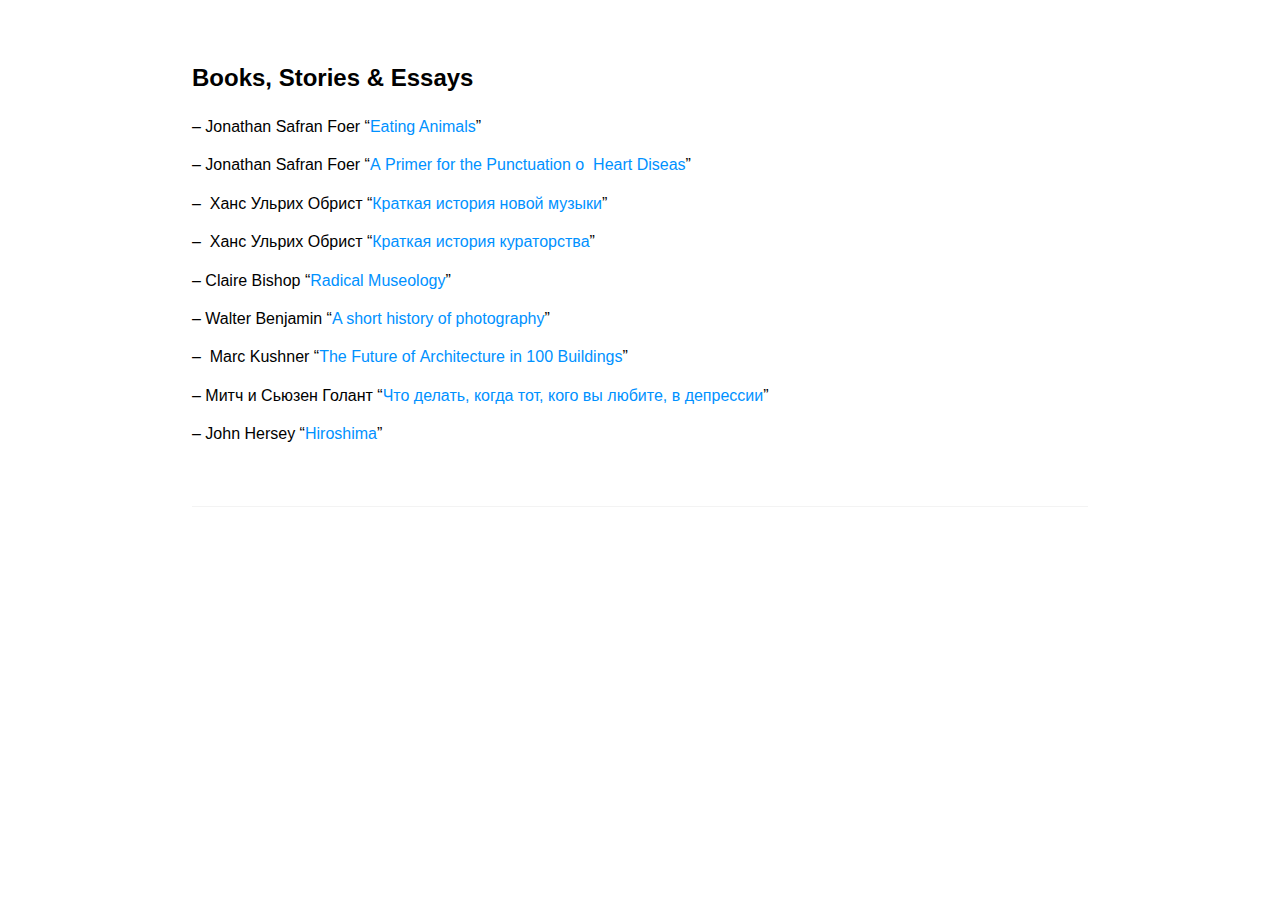
==== index.html @ 758ccfbc "index added" ====
<!DOCTYPE html>
<!-- saved from url=(0032)http://marriedhusband.github.io/ -->
<html><head><meta http-equiv="Content-Type" content="text/html; charset=UTF-8">

<meta name="viewport" content="width=device-width, initial-scale=1, maximum-scale=1, user-scalable=no">
<title>Yellow, it’s me.</title>
<link href="./index_files/style.css" rel="stylesheet" type="text/css">
</head>

<body>
<section>
<h3>Books, Stories &amp; Essays</h3>
<p>– Jonathan Safran Foer “<a href="http://marriedhusband.github.io/foer/ea/index.html">Eating Animals</a>”</p>
<p>– Jonathan Safran Foer “<a href="http://marriedhusband.github.io/foer/heart/index.html">A&nbsp;Primer for&nbsp;the&nbsp;Punctua︎tion o&nbsp; Heart Diseas</a>”</p>
<p>–&nbsp; Ханс Ульрих Обрист “<a href="http://marriedhusband.github.io/art/obrist/music/index.html">Краткая история новой музыки</a>”</p>
<p>–&nbsp; Ханс Ульрих Обрист “<a href="http://marriedhusband.github.io/art/obrist/curate/index.html">Краткая история кураторства</a>”</p>
<p>– Claire Bishop “<a href="http://marriedhusband.github.io/art/bishop/museology/index.html">Radical Museology</a>”</p>
<p>– Walter Benjamin “<a href="http://marriedhusband.github.io/art/benjamin/shortphotography/index.html">A short history of photography</a>”</p>
<p>–&nbsp; Marc Kushner “<a href="http://marriedhusband.github.io/art/marc_kushner/architecture/index.html">The&nbsp;Future of&nbsp;Architecture in&nbsp;100 Buildings</a>”</p>
<p>– Митч и Сьюзен Голант “<a href="http://marriedhusband.github.io/books/golant/depression/index.html">Что&nbsp;делать, когда тот, кого вы&nbsp;любите, в&nbsp;депрессии</a>”</p>
<p>– John Hersey “<a href="http://marriedhusband.github.io/newyorker/hiroshima2.html">Hiroshima</a>”</p>
</section>


</body></html>
---- index_files/style.css ----
body {
	font-family: Arial, Helvetica, sans-serif;
	font-size: 1em;
	line-height: 140%;
	margin: 5% 15% 10%;
}
img {
	max-width: 100%;
	height: auto;
}
section {
	margin-bottom: 5%;
	padding-bottom: 5%;
	border-bottom: 1px solid #f3f3f3;
}
a {
	color: #0091FF;
	text-decoration: none;
}
h1, h2, h3, h4, h5, h6 {
	line-height: normal;
}
h1 {
	font-size: 250%;
}
h2 {
	font-size: 180%;
}
h3 {
	font-size: 150%;
}
h4 {
	font-size: 120%;
	font-weight: normal;
}
h5 {
	font-weight: bold;
	font-size: 105%;
	font-style: italic;
}
i, em {
	font-style: italic;
}
b, strong {
	font-weight: bold
}
sup {
	font-size: 70%;
	line-height: normal;
	vertical-align: super;
}
section {
	display: block;
	page-break-before: always;
}

table {
	border-collapse: collapse;
	border: 1px solid #ccc;
	font-size: 80%;
}
td, th {
	text-align: left;
	padding: 5px;
	vertical-align: baseline;
	border: 1px solid #ccc;
}


.backto {
	font-size: 80%;
}

.master {
	font-size: 115%;
}

.paranumber {
	display: inline-block;
	font-size: 70%;
	margin-left: -1em;
	padding-right: 0.5em;
	color: b6b6b6;
}

.txl {
	margin-left: 20%;
}

.center {
	text-align: center;
}
.redpage {
	padding: 5% 10%;
	background-color: #C63833;
	color: white;
}
.red {
	color: #C63833;
}
figure {
	max-width: 100%;
	height: auto;
}
figcaption {
	font-size: 80%;
}

@media screen and (max-width: 768px) {

body {
	font-family: Arial, Helvetica, sans-serif;
	font-size: 1em;
	line-height: 140%;
	margin: 5% 7% 10%;
}

h1 {
	font-size: 160%;
}
h2 {
	font-size: 130%;
}
h3 {
	font-size: 115%;
}
h4 {
	font-size: 110%;
	font-weight: normal;
}

	}
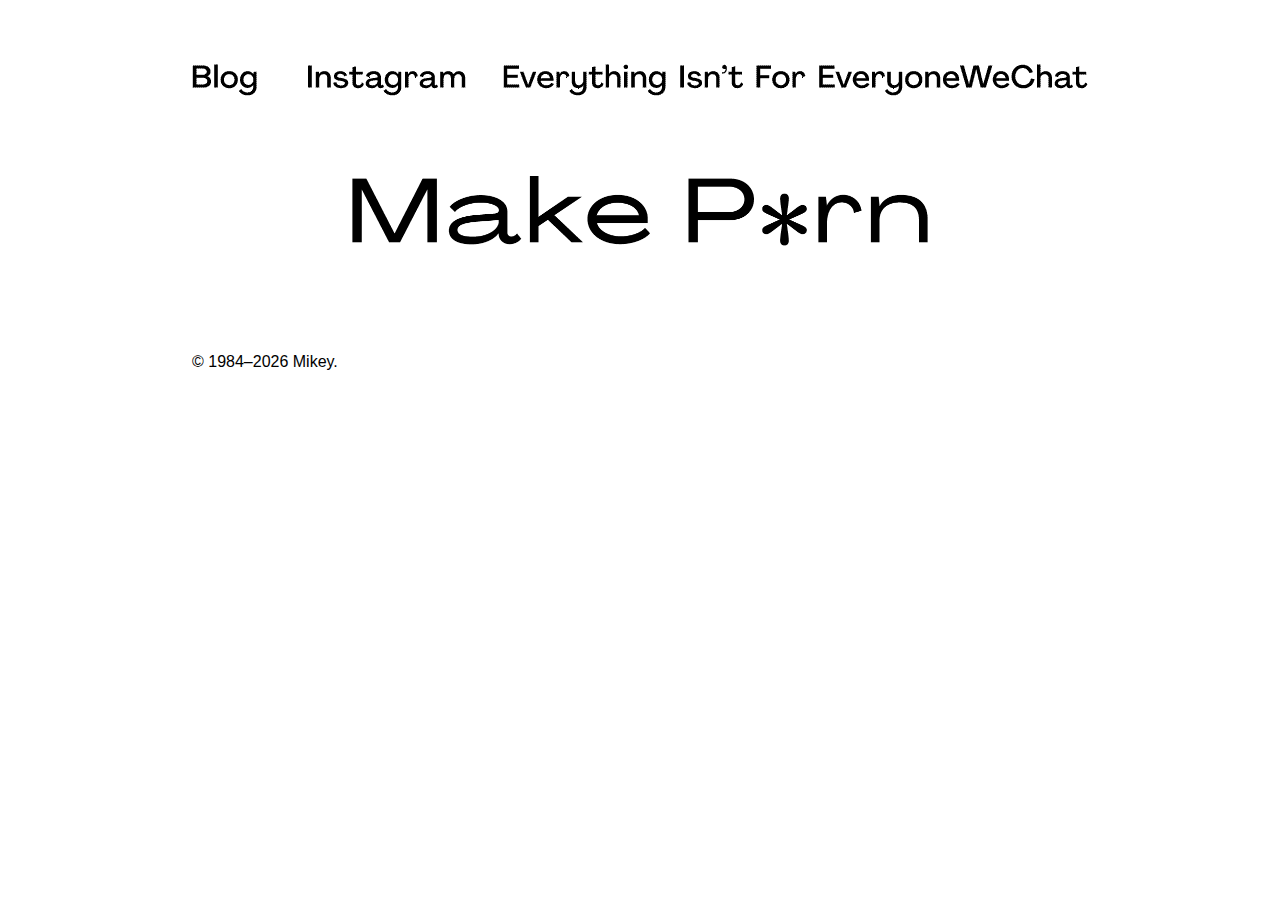
==== commit c82ba2f7: "index" ====
--- a/index.html
+++ b/index.html
@@ -1,25 +1,24 @@
-<!DOCTYPE html>
-<!-- saved from url=(0032)http://marriedhusband.github.io/ -->
-<html><head><meta http-equiv="Content-Type" content="text/html; charset=UTF-8">
-
-<meta name="viewport" content="width=device-width, initial-scale=1, maximum-scale=1, user-scalable=no">
-<title>Yellow, it’s me.</title>
-<link href="./index_files/style.css" rel="stylesheet" type="text/css">
-</head>
-
-<body>
-<section>
-<h3>Books, Stories &amp; Essays</h3>
-<p>– Jonathan Safran Foer “<a href="http://marriedhusband.github.io/foer/ea/index.html">Eating Animals</a>”</p>
-<p>– Jonathan Safran Foer “<a href="http://marriedhusband.github.io/foer/heart/index.html">A&nbsp;Primer for&nbsp;the&nbsp;Punctua︎tion o&nbsp; Heart Diseas</a>”</p>
-<p>–&nbsp; Ханс Ульрих Обрист “<a href="http://marriedhusband.github.io/art/obrist/music/index.html">Краткая история новой музыки</a>”</p>
-<p>–&nbsp; Ханс Ульрих Обрист “<a href="http://marriedhusband.github.io/art/obrist/curate/index.html">Краткая история кураторства</a>”</p>
-<p>– Claire Bishop “<a href="http://marriedhusband.github.io/art/bishop/museology/index.html">Radical Museology</a>”</p>
-<p>– Walter Benjamin “<a href="http://marriedhusband.github.io/art/benjamin/shortphotography/index.html">A short history of photography</a>”</p>
-<p>–&nbsp; Marc Kushner “<a href="http://marriedhusband.github.io/art/marc_kushner/architecture/index.html">The&nbsp;Future of&nbsp;Architecture in&nbsp;100 Buildings</a>”</p>
-<p>– Митч и Сьюзен Голант “<a href="http://marriedhusband.github.io/books/golant/depression/index.html">Что&nbsp;делать, когда тот, кого вы&nbsp;любите, в&nbsp;депрессии</a>”</p>
-<p>– John Hersey “<a href="http://marriedhusband.github.io/newyorker/hiroshima2.html">Hiroshima</a>”</p>
-</section>
-
-
+<!DOCTYPE html>
+<html><head><meta http-equiv="Content-Type" content="text/html; charset=UTF-8">
+
+<meta name="viewport" content="width=device-width, initial-scale=1, maximum-scale=1, user-scalable=no">
+<title>Make P*rn</title>
+<link href="./index_files/style.css" rel="stylesheet" type="text/css">
+</head>
+
+<body>
+<table width="100%">
+		<tr>
+				<th scope="col" style="width: 15.5%;"><a href="https://blog.iammaiku.cn/" id="blog" class="menu"><span>Blog</span></a></th>
+				<th scope="col" style="width: 23.5%"><a href="https://instagram.com/mikesemyonov/" id="instagram" class="menu"><span>Instagram</span></a></th>
+				<th scope="col" style="width: 49%;"><a href="https://instagram.com/everythingisntforeveryone/" id="everything" class="menu"><span>Everything Isn’t For Everyone</span></a></th>
+				<th scope="col"><a href="/wechat/" id="wechat" class="menu"><span>WeChat</span></a></th>
+		</tr>
+		<tr>
+				<td colspan="4"><h1 id="pagetitle"><span>Make P*rn</span></h1></td>
+		</tr>
+		<tr>
+				<td colspan="4"><p>&copy;&nbsp;1984&ndash;<script type="text/javascript">document.write(new Date().getFullYear());</script> Mikey.</td>
+		</tr>
+</table>
 </body></html>--- a/index_files/style.css
+++ b/index_files/style.css
@@ -1,132 +1,285 @@
-body {
-	font-family: Arial, Helvetica, sans-serif;
-	font-size: 1em;
-	line-height: 140%;
-	margin: 5% 15% 10%;
-}
-img {
-	max-width: 100%;
-	height: auto;
-}
-section {
-	margin-bottom: 5%;
-	padding-bottom: 5%;
-	border-bottom: 1px solid #f3f3f3;
-}
-a {
-	color: #0091FF;
-	text-decoration: none;
-}
-h1, h2, h3, h4, h5, h6 {
-	line-height: normal;
-}
-h1 {
-	font-size: 250%;
-}
-h2 {
-	font-size: 180%;
-}
-h3 {
-	font-size: 150%;
-}
-h4 {
-	font-size: 120%;
-	font-weight: normal;
-}
-h5 {
-	font-weight: bold;
-	font-size: 105%;
-	font-style: italic;
-}
-i, em {
-	font-style: italic;
-}
-b, strong {
-	font-weight: bold
-}
-sup {
-	font-size: 70%;
-	line-height: normal;
-	vertical-align: super;
-}
-section {
-	display: block;
-	page-break-before: always;
-}
-
-table {
-	border-collapse: collapse;
-	border: 1px solid #ccc;
-	font-size: 80%;
-}
-td, th {
-	text-align: left;
-	padding: 5px;
-	vertical-align: baseline;
-	border: 1px solid #ccc;
-}
-
-
-.backto {
-	font-size: 80%;
-}
-
-.master {
-	font-size: 115%;
-}
-
-.paranumber {
-	display: inline-block;
-	font-size: 70%;
-	margin-left: -1em;
-	padding-right: 0.5em;
-	color: b6b6b6;
-}
-
-.txl {
-	margin-left: 20%;
-}
-
-.center {
-	text-align: center;
-}
-.redpage {
-	padding: 5% 10%;
-	background-color: #C63833;
-	color: white;
-}
-.red {
-	color: #C63833;
-}
-figure {
-	max-width: 100%;
-	height: auto;
-}
-figcaption {
-	font-size: 80%;
-}
-
-@media screen and (max-width: 768px) {
-
-body {
-	font-family: Arial, Helvetica, sans-serif;
-	font-size: 1em;
-	line-height: 140%;
-	margin: 5% 7% 10%;
-}
-
-h1 {
-	font-size: 160%;
-}
-h2 {
-	font-size: 130%;
-}
-h3 {
-	font-size: 115%;
-}
-h4 {
-	font-size: 110%;
-	font-weight: normal;
-}
-
-	}
+body {
+	font-family: Arial, Helvetica, sans-serif;
+	font-size: 1em;
+	line-height: 140%;
+	margin: 5% 15% 10%;
+}
+img {
+	max-width: 100%;
+	height: auto;
+}
+section {
+	margin-bottom: 5%;
+	padding-bottom: 5%;
+	border-bottom: 1px solid #f3f3f3;
+}
+a {
+	color: #0091FF;
+	text-decoration: none;
+}
+h1, h2, h3, h4, h5, h6 {
+	line-height: normal;
+}
+h1 {
+	font-size: 250%;
+}
+h2 {
+	font-size: 180%;
+}
+h3 {
+	font-size: 150%;
+}
+h4 {
+	font-size: 120%;
+	font-weight: normal;
+}
+h5 {
+	font-weight: bold;
+	font-size: 105%;
+	font-style: italic;
+}
+i, em {
+	font-style: italic;
+}
+b, strong {
+	font-weight: bold
+}
+sup {
+	font-size: 70%;
+	line-height: normal;
+	vertical-align: super;
+}
+section {
+	display: block;
+	page-break-before: always;
+}
+
+table {
+	border-collapse: collapse;
+	border: 0px;
+	margin: 0 auto;
+	padding: 0;
+}
+#pagetitle {
+	background-image: url(../assets/makeporn.gif);
+	background-repeat: no-repeat;
+	background-position: left top;
+	background-size: 100% auto;
+	width: 576px;
+	height: calc(157px/2);
+	max-width: 100%;
+	min-height: 100%;
+	margin: 2em auto;
+}
+#pagetitle:hover {
+	background-position: left bottom;
+}
+#pagetitle span {
+	display: none;
+}
+
+.menu span {
+	display: none;
+}
+
+#blog:link, #blog:visited {
+	background-image: url(../assets/blog.gif);
+	background-repeat: no-repeat;
+	background-position: left top;
+	background-size: 100% auto;
+	width: 65px;
+	height: 32px;
+	display: block;
+}
+
+#blog:hover, #blog:active {
+	background-position: left bottom;
+}
+
+#instagram:link, #instagram:visited {
+	background-image: url(../assets/instagram.gif);
+	background-repeat: no-repeat;
+	background-position: left top;
+	background-size: 100% auto;
+	width: 158px;
+	height: 32px;
+	display: block;
+}
+
+#instagram:hover, #instagram:active {
+	background-position: left bottom;
+}
+
+#everything:link, #everything:visited {
+	background-image: url(../assets/everything.gif);
+	background-repeat: no-repeat;
+	background-position: left top;
+	background-size: 100% auto;
+	width: 457px;
+	height: 32px;
+	display: block;
+}
+
+#everything:hover, #everything:active {
+	background-position: left bottom;
+}
+
+#wechat:link, #wechat:visited {
+	background-image: url(../assets/wechat.gif);
+	background-repeat: no-repeat;
+	background-position: left top;
+	background-size: 100% auto;
+	width: 128px;
+	height: 32px;
+	display: block;
+}
+
+#wechat:hover, #wechat:active {
+	background-position: left bottom;
+}
+
+td, th {
+	text-align: left;
+	padding: 0px;
+	vertical-align: top;
+	border: 0;
+}
+
+
+.backto {
+	font-size: 80%;
+}
+
+.master {
+	font-size: 115%;
+}
+
+.paranumber {
+	display: inline-block;
+	font-size: 70%;
+	margin-left: -1em;
+	padding-right: 0.5em;
+	color: b6b6b6;
+}
+
+.txl {
+	margin-left: 20%;
+}
+
+.center {
+	text-align: center;
+}
+.redpage {
+	padding: 5% 10%;
+	background-color: #C63833;
+	color: white;
+}
+.red {
+	color: #C63833;
+}
+figure {
+	max-width: 100%;
+	height: auto;
+}
+figcaption {
+	font-size: 80%;
+}
+
+@media screen and (max-width: 768px) {
+
+body {
+	font-family: Arial, Helvetica, sans-serif;
+	font-size: 1em;
+	line-height: 140%;
+	margin: 5% 7% 10%;
+}
+
+h1 {
+	font-size: 160%;
+}
+h2 {
+	font-size: 130%;
+}
+h3 {
+	font-size: 115%;
+}
+h4 {
+	font-size: 110%;
+	font-weight: normal;
+}
+
+#pagetitle {
+	background-image: url(../assets/makeporn.gif);
+	background-repeat: no-repeat;
+	background-position: left top;
+	background-size: 100% auto;
+	width: calc(576px/1.5);
+	height: calc(157px/3);
+	max-width: 100%;
+	min-height: 100%;
+	margin: 2em auto;
+}
+#pagetitle:hover {
+	background-position: left bottom;
+}
+
+#blog:link, #blog:visited {
+	background-image: url(../assets/blog.gif);
+	background-repeat: no-repeat;
+	background-position: left top;
+	background-size: 100% auto;
+	width: calc(65px/2.5);
+	height: calc(32px/2.5);
+	display: block;
+}
+
+#blog:hover, #blog:active {
+	background-position: left bottom;
+}
+
+#instagram:link, #instagram:visited {
+	background-image: url(../assets/instagram.gif);
+	background-repeat: no-repeat;
+	background-position: left top;
+	background-size: 100% auto;
+	width: calc(158px/2.5);
+	height: calc(32px/2.5);
+	display: block;
+}
+
+#instagram:hover, #instagram:active {
+	background-position: left bottom;
+}
+
+#everything:link, #everything:visited {
+	background-image: url(../assets/everything.gif);
+	background-repeat: no-repeat;
+	background-position: left top;
+	background-size: 100% auto;
+	width: calc(457px/2.5);
+	height: calc(32px/2.5);
+	display: block;
+}
+
+#everything:hover, #everything:active {
+	background-position: left bottom;
+}
+
+#wechat:link, #wechat:visited {
+	background-image: url(../assets/wechat.gif);
+	background-repeat: no-repeat;
+	background-position: left top;
+	background-size: 100% auto;
+	width: calc(128px/2.5);
+	height: calc(32px/2.5);
+	display: block;
+}
+
+#wechat:hover, #wechat:active {
+	background-position: left bottom;
+}
+
+
+
+	}
+	
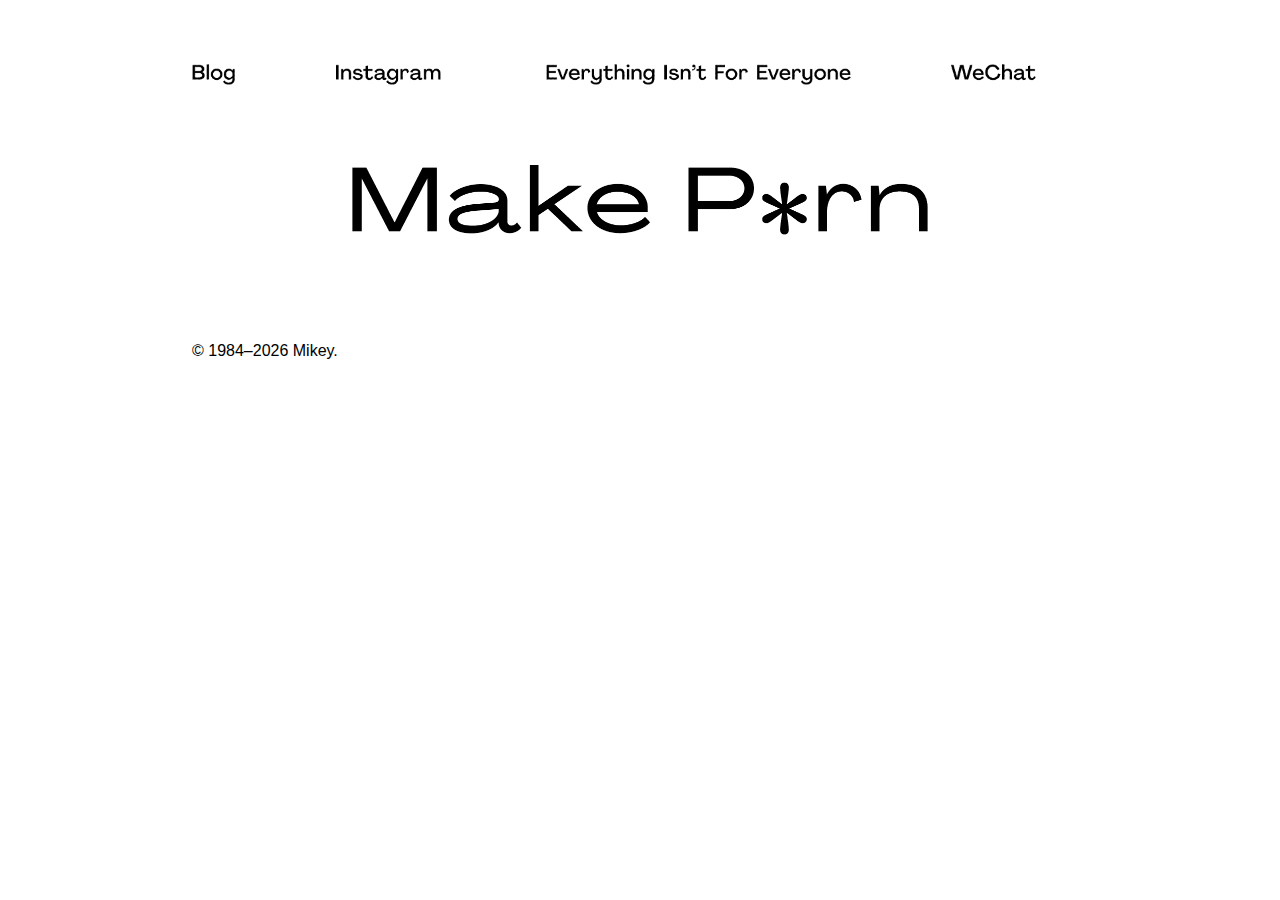
==== commit a1551719: "index update" ====
--- a/index.html
+++ b/index.html
@@ -9,9 +9,9 @@
 <body>
 <table width="100%">
 		<tr>
-				<th scope="col" style="width: 15.5%;"><a href="https://blog.iammaiku.cn/" id="blog" class="menu"><span>Blog</span></a></th>
-				<th scope="col" style="width: 23.5%"><a href="https://instagram.com/mikesemyonov/" id="instagram" class="menu"><span>Instagram</span></a></th>
-				<th scope="col" style="width: 49%;"><a href="https://instagram.com/everythingisntforeveryone/" id="everything" class="menu"><span>Everything Isn’t For Everyone</span></a></th>
+				<th scope="col" style="width: 10%;"><a href="https://blog.iammaiku.cn/" id="blog" class="menu"><span>Blog</span></a></th>
+				<th scope="col" style="width: 24%"><a href="https://instagram.com/mikesemyonov/" id="instagram" class="menu"><span>Instagram</span></a></th>
+				<th scope="col" style="width: 45%;"><a href="https://instagram.com/everythingisntforeveryone/" id="everything" class="menu"><span>Everything Isn’t For Everyone</span></a></th>
 				<th scope="col"><a href="/wechat/" id="wechat" class="menu"><span>WeChat</span></a></th>
 		</tr>
 		<tr>
--- a/index_files/style.css
+++ b/index_files/style.css
@@ -65,8 +65,8 @@
 	background-repeat: no-repeat;
 	background-position: left top;
 	background-size: 100% auto;
-	width: 576px;
-	height: calc(157px/2);
+	width: calc(1152px/1.15);
+	height: calc(157px/1.15);
 	max-width: 100%;
 	min-height: 100%;
 	margin: 2em auto;
@@ -104,6 +104,8 @@
 	width: 158px;
 	height: 32px;
 	display: block;
+	text-align: center;
+	margin: 0 auto;
 }
 
 #instagram:hover, #instagram:active {
@@ -118,6 +120,8 @@
 	width: 457px;
 	height: 32px;
 	display: block;
+	text-align: center;
+	margin: 0 auto;
 }
 
 #everything:hover, #everything:active {
@@ -132,6 +136,8 @@
 	width: 128px;
 	height: 32px;
 	display: block;
+	text-align: right;
+	margin: 0 auto;
 }
 
 #wechat:hover, #wechat:active {
@@ -185,6 +191,158 @@
 	font-size: 80%;
 }
 
+
+@media screen and (max-width: 1400px) {
+
+#pagetitle {
+	background-image: url(../assets/makeporn.gif);
+	background-repeat: no-repeat;
+	background-position: left top;
+	background-size: 100% auto;
+	width: calc(576px/1);
+	height: calc(157px/2);
+	max-width: 100%;
+	min-height: 100%;
+	margin: 2em auto;
+}
+#pagetitle:hover {
+	background-position: left bottom;
+}
+
+#blog:link, #blog:visited {
+	background-image: url(../assets/blog.gif);
+	background-repeat: no-repeat;
+	background-position: left top;
+	background-size: 100% auto;
+	width: calc(65px/1.5);
+	height: calc(32px/1.5);
+	display: block;
+}
+
+#blog:hover, #blog:active {
+	background-position: left bottom;
+}
+
+#instagram:link, #instagram:visited {
+	background-image: url(../assets/instagram.gif);
+	background-repeat: no-repeat;
+	background-position: left top;
+	background-size: 100% auto;
+	width: calc(158px/1.5);
+	height: calc(32px/1.5);
+	display: block;
+}
+
+#instagram:hover, #instagram:active {
+	background-position: left bottom;
+}
+
+#everything:link, #everything:visited {
+	background-image: url(../assets/everything.gif);
+	background-repeat: no-repeat;
+	background-position: left top;
+	background-size: 100% auto;
+	width: calc(457px/1.5);
+	height: calc(32px/1.5);
+	display: block;
+}
+
+#everything:hover, #everything:active {
+	background-position: left bottom;
+}
+
+#wechat:link, #wechat:visited {
+	background-image: url(../assets/wechat.gif);
+	background-repeat: no-repeat;
+	background-position: left top;
+	background-size: 100% auto;
+	width: calc(128px/1.5);
+	height: calc(32px/1.5);
+	display: block;
+}
+
+#wechat:hover, #wechat:active {
+	background-position: left bottom;
+}
+
+	}
+
+
+@media screen and (max-width: 1024px) {
+
+#pagetitle {
+	background-image: url(../assets/makeporn.gif);
+	background-repeat: no-repeat;
+	background-position: left top;
+	background-size: 100% auto;
+	width: calc(576px/1.5);
+	height: calc(157px/3);
+	max-width: 100%;
+	min-height: 100%;
+	margin: 2em auto;
+}
+#pagetitle:hover {
+	background-position: left bottom;
+}
+
+#blog:link, #blog:visited {
+	background-image: url(../assets/blog.gif);
+	background-repeat: no-repeat;
+	background-position: left top;
+	background-size: 100% auto;
+	width: calc(65px/2);
+	height: calc(32px/2);
+	display: block;
+}
+
+#blog:hover, #blog:active {
+	background-position: left bottom;
+}
+
+#instagram:link, #instagram:visited {
+	background-image: url(../assets/instagram.gif);
+	background-repeat: no-repeat;
+	background-position: left top;
+	background-size: 100% auto;
+	width: calc(158px/2);
+	height: calc(32px/2);
+	display: block;
+}
+
+#instagram:hover, #instagram:active {
+	background-position: left bottom;
+}
+
+#everything:link, #everything:visited {
+	background-image: url(../assets/everything.gif);
+	background-repeat: no-repeat;
+	background-position: left top;
+	background-size: 100% auto;
+	width: calc(457px/2);
+	height: calc(32px/2);
+	display: block;
+}
+
+#everything:hover, #everything:active {
+	background-position: left bottom;
+}
+
+#wechat:link, #wechat:visited {
+	background-image: url(../assets/wechat.gif);
+	background-repeat: no-repeat;
+	background-position: left top;
+	background-size: 100% auto;
+	width: calc(128px/2);
+	height: calc(32px/2);
+	display: block;
+}
+
+#wechat:hover, #wechat:active {
+	background-position: left bottom;
+}
+	}
+
+
 @media screen and (max-width: 768px) {
 
 body {
@@ -279,7 +437,5 @@
 	background-position: left bottom;
 }
 
-
-
 	}
 	
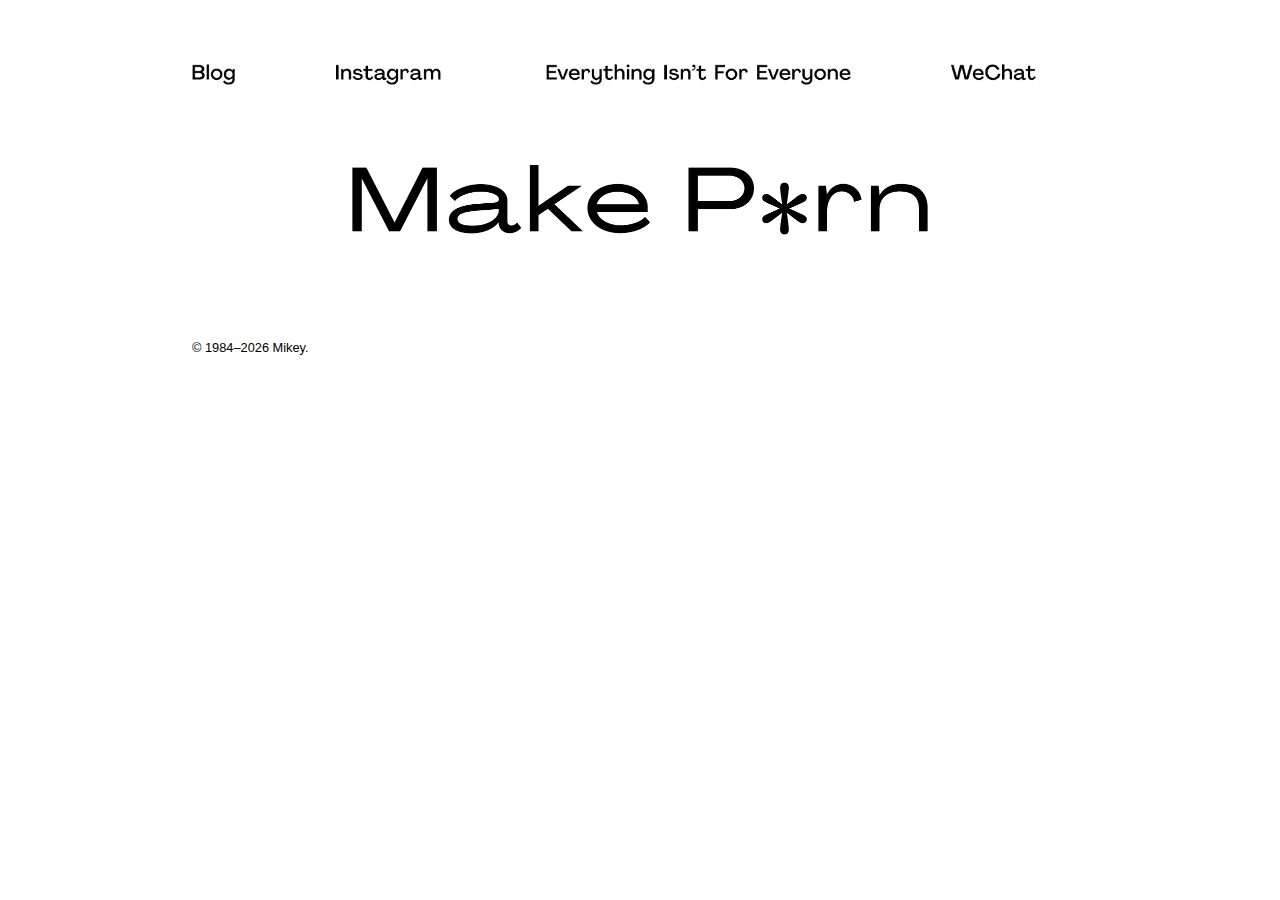
==== commit 10d0762a: "wechat added" ====
--- a/index.html
+++ b/index.html
@@ -12,13 +12,13 @@
 				<th scope="col" style="width: 10%;"><a href="https://blog.iammaiku.cn/" id="blog" class="menu"><span>Blog</span></a></th>
 				<th scope="col" style="width: 24%"><a href="https://instagram.com/mikesemyonov/" id="instagram" class="menu"><span>Instagram</span></a></th>
 				<th scope="col" style="width: 45%;"><a href="https://instagram.com/everythingisntforeveryone/" id="everything" class="menu"><span>Everything Isn’t For Everyone</span></a></th>
-				<th scope="col"><a href="/wechat/" id="wechat" class="menu"><span>WeChat</span></a></th>
+				<th scope="col"><a href="wechat/index.html" id="wechat" class="menu"><span>WeChat</span></a></th>
 		</tr>
 		<tr>
 				<td colspan="4"><h1 id="pagetitle"><span>Make P*rn</span></h1></td>
 		</tr>
 		<tr>
-				<td colspan="4"><p>&copy;&nbsp;1984&ndash;<script type="text/javascript">document.write(new Date().getFullYear());</script> Mikey.</td>
+				<td colspan="4"><p class="copy">&copy;&nbsp;1984&ndash;<script type="text/javascript">document.write(new Date().getFullYear());</script> Mikey.</p></td>
 		</tr>
 </table>
 </body></html>--- a/index_files/style.css
+++ b/index_files/style.css
@@ -52,6 +52,10 @@
 section {
 	display: block;
 	page-break-before: always;
+}
+
+.copy {
+	font-size: 80%;
 }
 
 table {
